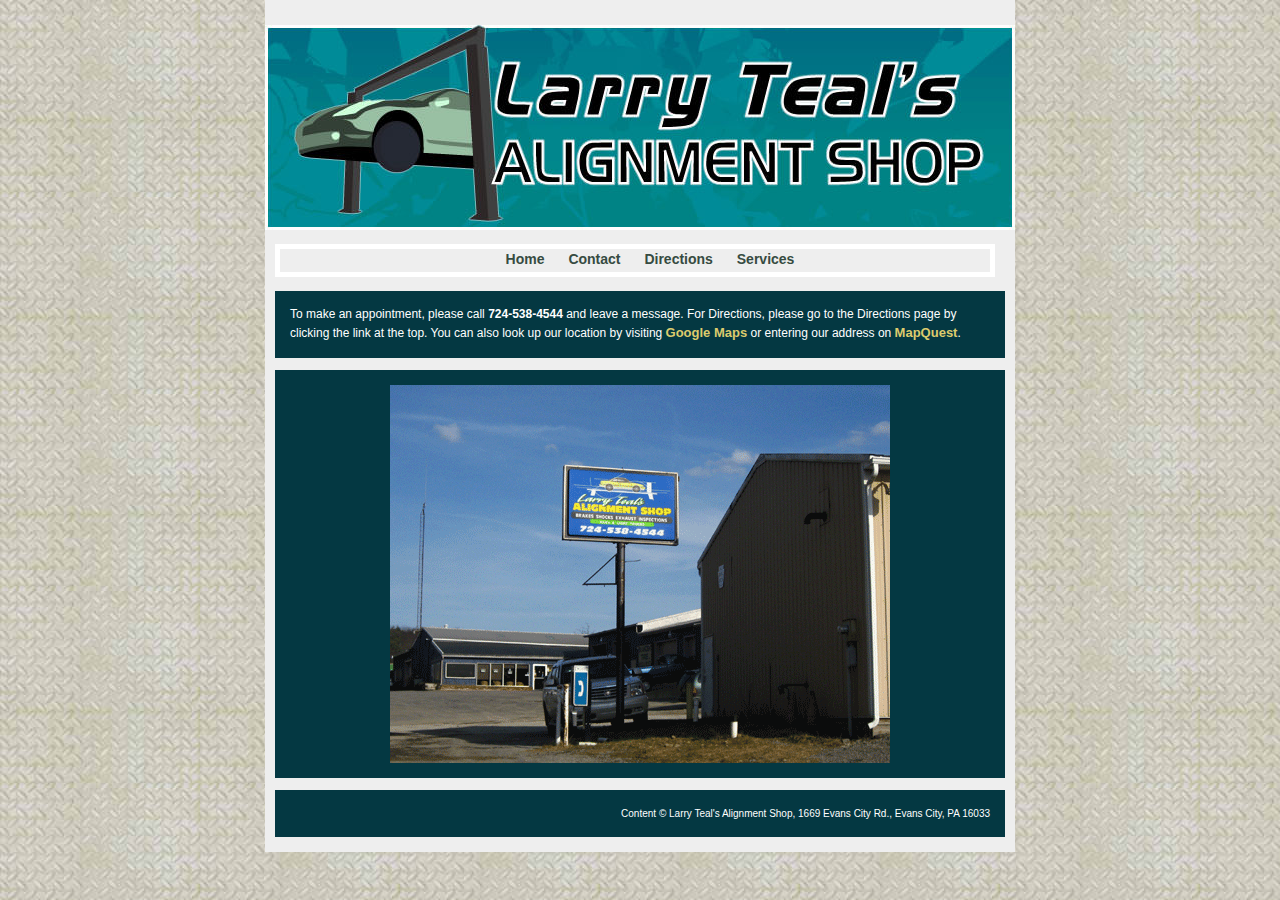
==== contact.html @ f92a98f8 "initial commit" ====
<!DOCTYPE html PUBLIC "-//W3C//DTD XHTML 1.0 Transitional//EN" "http://www.w3.org/TR/xhtml1/DTD/xhtml1-transitional.dtd">
<html xmlns="http://www.w3.org/1999/xhtml">
<head>
<meta http-equiv="Content-Type" content="text/html; charset=utf-8" />
<title>Larry Teal's Alignment Shop</title>
<link href="index.css" rel="stylesheet" type="text/css" />
<link rel="Shortcut Icon" href="/favicon.ico">

</head>
<div id="bg-layer2" >
	<div id="content">
    <div id="toplogo"><center><a href="http://larrytealsalignment.com"><img src="images/logo.jpg" alt="Larry Teal's Alignment Shop - Evans City, PA" /></a></center></div>
    
    
    
    <p class="navbar"><a class="navlink" href="index.html">Home</a> <a class="navlink" href="contact.html">Contact</a> <a class="navlink" href="directions.html">Directions</a> <a class="navlink" href="services.html">Services</a> 
    </p>
    <p class="content">To make an appointment, please call <b>724-538-4544</b> and leave a message. For Directions, please go to the Directions page by clicking the link at the top. You can also look up our location by visiting <a href="http://maps.google.com/maps?f=q&hl=en&geocode=&q=larry+teal%27s+alignment+shop&sll=37.0625,-95.677068&sspn=48.909425,82.265625&ie=UTF8&latlng=40774660,-80053272,11639704060749725513&ei=CNnqR-3UE5rYigHdrYD0Cw&cd=1">Google Maps</a> or entering our address on <a href="http://www.mapquest.com">MapQuest</a>. 
    </p>
    <p class="content-centered">
    <img src="images/outside-sign.gif" alt="Larry Teal's Alignment Shop - Evans City, PA" />
    </p>
    <p class="content-right">Content &copy; Larry Teal's Alignment Shop, 1669 Evans City Rd., Evans City, PA 16033</p>
    </div>
</div>
<body>
</body>
</html>
---- index.css ----
body {
	background-color: #575757;
	background-image: url(images/metalbg.jpg);
	background-repeat: repeat;
	background-attachment: fixed;
	margin: auto;
	width: 100%;
	text-align:center;
	}
a {
	font-family: Arial, Helvetica, sans-serif;
	font-size: 13px;
	font-stretch: semi-expanded;
	font-weight: bold;
	line-height: 20px;
	text-transform: none;
	text-decoration: none;
	color: #dccb6d;
	}
a:hover { text-decoration: underline;}
#contentwrap{
	width: 100%;
	min-height: 600px;
	text-align:center;
	padding: auto;
	}
#content {
	width: 750px;
	background: #eeeeee;
	margin-top: 0px;
	margin-left: auto;
	margin-right: auto;
	padding-top: 25px;
	padding-bottom: 5px;
	margin-bottom: 10px;
	text-align:left;
	}
#toplogo img {
	border: none;
}
.navbar {
	height: 23px;
	width: 700px;
	border: thick #ffffff solid;
	padding-left: 10px;
	margin-left: 10px;
	color: #000000;
	background: none;
	font-family: Arial, Helvetica, sans-serif;
	font-size: 14px;
	font-stretch: semi-expanded;
	font-weight: bold;
	line-height: 20px;
	text-transform: capitalize;
	text-align: center;

	}
a.navlink {
	font-family: Arial, Helvetica, sans-serif;
	font-size: 14px;
	font-stretch: semi-expanded;
	font-weight: bold;
	line-height: 20px;
	text-transform: capitalize;
	text-decoration: none;
	color: #364b41;
	padding-left: 20px;
	}
a:hover.navlink {
	font-family: Arial, Helvetica, sans-serif;
	font-size: 14px;
	font-stretch: semi-expanded;
	font-weight: bold;
	line-height: 20px;
	text-align: justify;
	text-transform: uppercase;
	text-decoration: none;
	color: #242933;
	padding-left: 20px;
	}	
.content {
	width: 700px;
	margin-left: 10px;
	background-color: #043842;
	font-family: Geneva, Arial, Helvetica, sans-serif;
	font-size: 12px; 
	color: #FFFFFF;
	padding: 15px;
	line-height: 17px;
	}
.content-centered {
	width: 700px;
	margin-left: 10px;
	background-color: #043842;
	font-family: Geneva, Arial, Helvetica, sans-serif;
	font-size: 12px; 
	color: #FFFFFF;
	padding: 15px;
	line-height: 17px;
	text-align: center;
	}
.content-right {
	width: 700px;
	margin-left: 10px;
	background-color: #043842;
	font-family: Geneva, Arial, Helvetica, sans-serif;
	font-size: 10px; 
	color: #FFFFFF;
	padding: 15px;
	line-height: 17px;
	text-align: right;
	}
a.navcontent-right {
	font-family: Arial, Helvetica, sans-serif;
	font-size: 10px;
	font-stretch: semi-expanded;
	font-weight: 200;
	line-height: 17px;
	text-transform: none;
	text-decoration: none;
	color: #bcd5c3;
	}
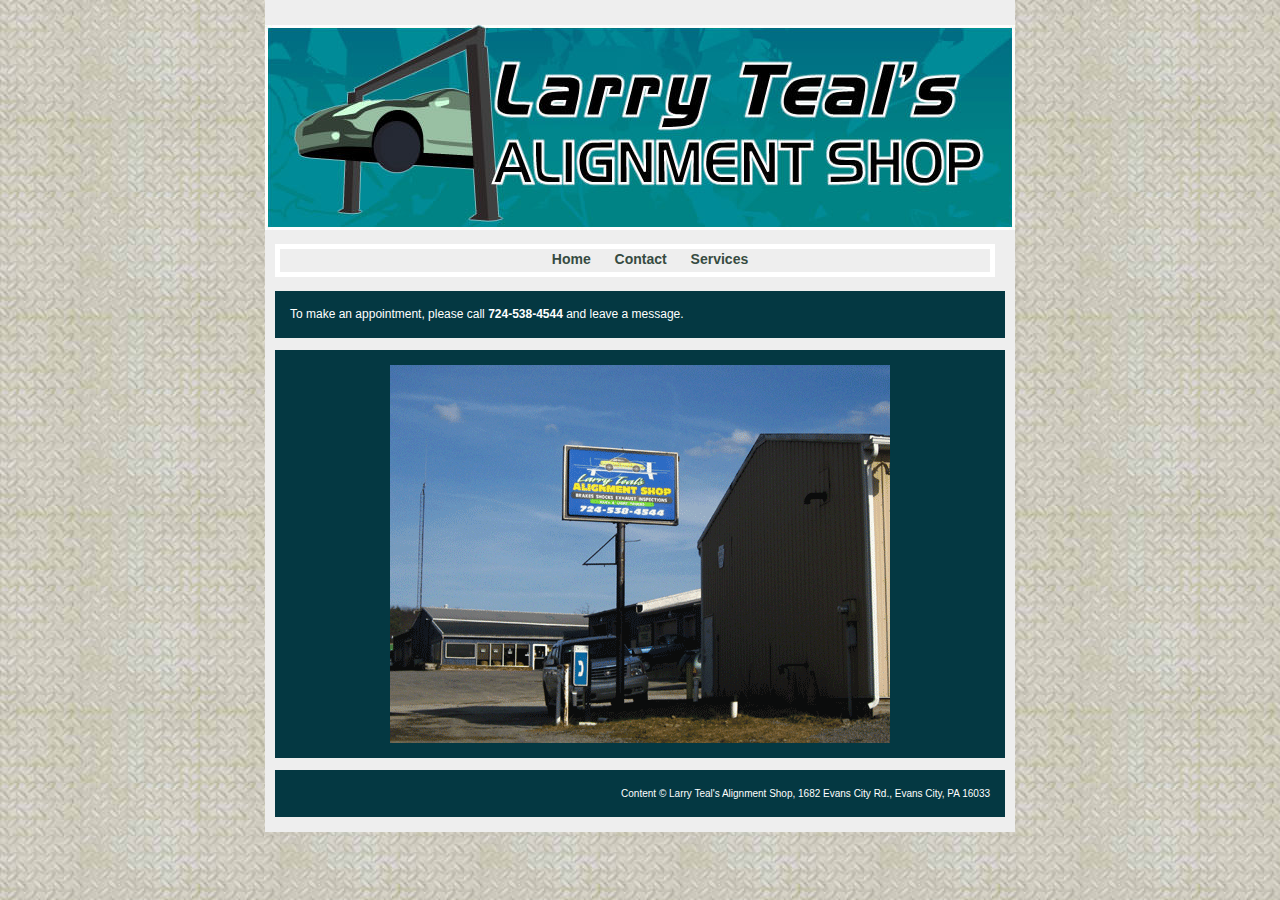
==== commit 26f89703: "Update address and remove directions page" ====
--- a/contact.html
+++ b/contact.html
@@ -1,26 +1,32 @@
-<!DOCTYPE html PUBLIC "-//W3C//DTD XHTML 1.0 Transitional//EN" "http://www.w3.org/TR/xhtml1/DTD/xhtml1-transitional.dtd">
+<!DOCTYPE html PUBLIC "-//W3C//DTD XHTML 1.0 Transitional//EN"
+        "http://www.w3.org/TR/xhtml1/DTD/xhtml1-transitional.dtd">
 <html xmlns="http://www.w3.org/1999/xhtml">
 <head>
-<meta http-equiv="Content-Type" content="text/html; charset=utf-8" />
-<title>Larry Teal's Alignment Shop</title>
-<link href="index.css" rel="stylesheet" type="text/css" />
-<link rel="Shortcut Icon" href="/favicon.ico">
+    <meta http-equiv="Content-Type" content="text/html; charset=utf-8"/>
+    <title>Larry Teal's Alignment Shop</title>
+    <link href="index.css" rel="stylesheet" type="text/css"/>
+    <link rel="Shortcut Icon" href="/favicon.ico">
 
 </head>
-<div id="bg-layer2" >
-	<div id="content">
-    <div id="toplogo"><center><a href="http://larrytealsalignment.com"><img src="images/logo.jpg" alt="Larry Teal's Alignment Shop - Evans City, PA" /></a></center></div>
-    
-    
-    
-    <p class="navbar"><a class="navlink" href="index.html">Home</a> <a class="navlink" href="contact.html">Contact</a> <a class="navlink" href="directions.html">Directions</a> <a class="navlink" href="services.html">Services</a> 
-    </p>
-    <p class="content">To make an appointment, please call <b>724-538-4544</b> and leave a message. For Directions, please go to the Directions page by clicking the link at the top. You can also look up our location by visiting <a href="http://maps.google.com/maps?f=q&hl=en&geocode=&q=larry+teal%27s+alignment+shop&sll=37.0625,-95.677068&sspn=48.909425,82.265625&ie=UTF8&latlng=40774660,-80053272,11639704060749725513&ei=CNnqR-3UE5rYigHdrYD0Cw&cd=1">Google Maps</a> or entering our address on <a href="http://www.mapquest.com">MapQuest</a>. 
-    </p>
-    <p class="content-centered">
-    <img src="images/outside-sign.gif" alt="Larry Teal's Alignment Shop - Evans City, PA" />
-    </p>
-    <p class="content-right">Content &copy; Larry Teal's Alignment Shop, 1669 Evans City Rd., Evans City, PA 16033</p>
+<div id="bg-layer2">
+    <div id="content">
+        <div id="toplogo">
+            <center><a href="http://larrytealsalignment.com"><img src="images/logo.jpg"
+                                                                  alt="Larry Teal's Alignment Shop - Evans City, PA"/></a>
+            </center>
+        </div>
+
+
+        <p class="navbar">
+            <a class="navlink" href="index.html">Home</a>
+            <a class="navlink" href="contact.html">Contact</a>
+            <a class="navlink" href="services.html">Services</a>
+        </p>
+        <p class="content">To make an appointment, please call <b>724-538-4544</b> and leave a message.</p>
+        <p class="content-centered">
+            <img src="images/outside-sign.gif" alt="Larry Teal's Alignment Shop - Evans City, PA"/>
+        </p>
+        <p class="content-right">Content &copy; Larry Teal's Alignment Shop, 1682 Evans City Rd., Evans City, PA 16033</p>
     </div>
 </div>
 <body>
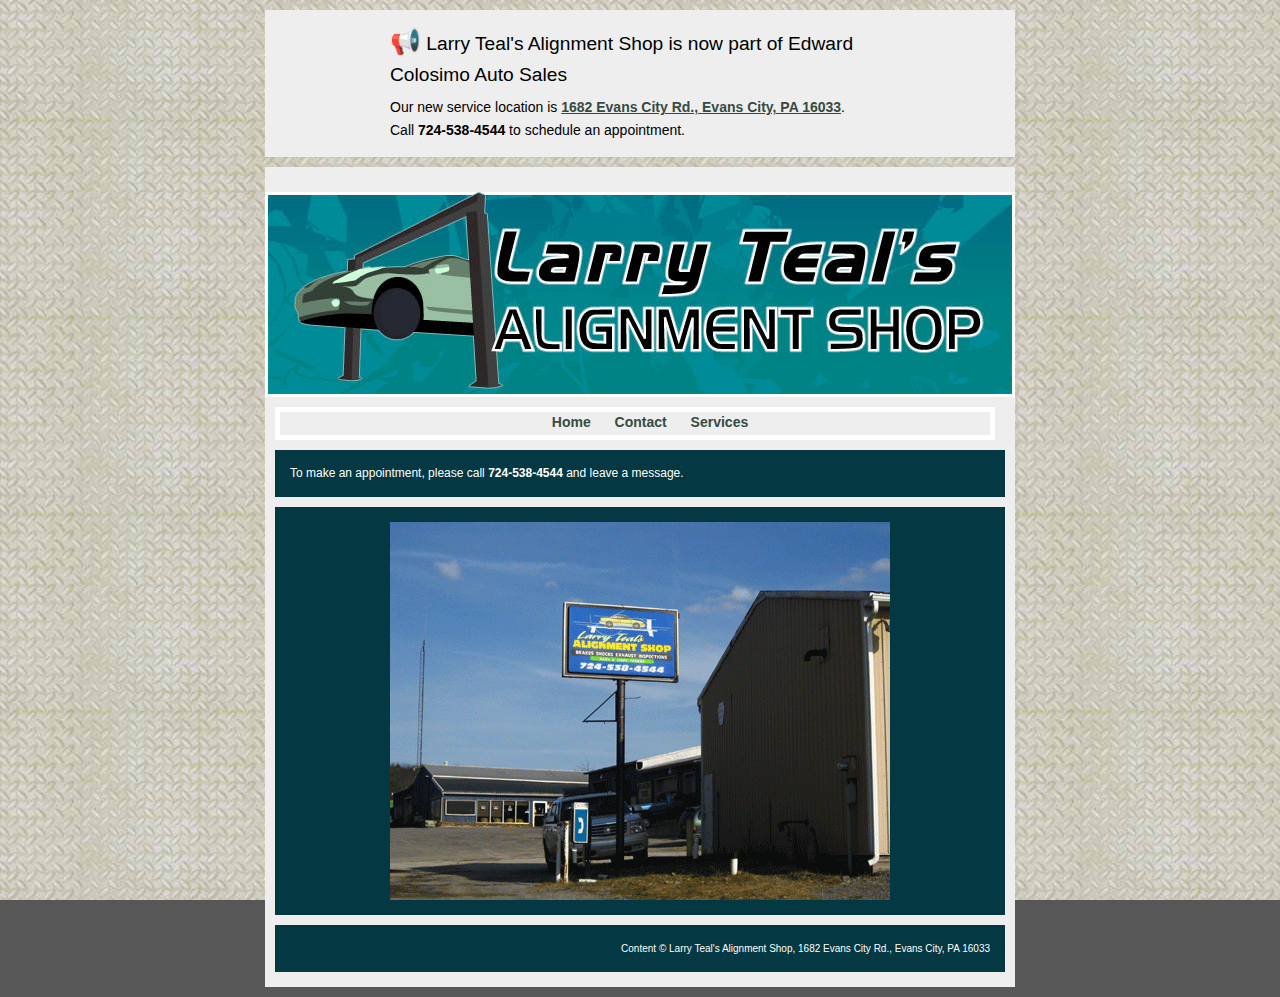
==== commit b655d07d: "add map link, update width to max-width for mobile" ====
--- a/contact.html
+++ b/contact.html
@@ -9,6 +9,10 @@
 
 </head>
 <div id="bg-layer2">
+    <div id="header">
+        <p class="notice"><span class="icon">📢</span> Larry Teal's Alignment Shop is now part of Edward Colosimo Auto Sales</p>
+        <p class="notice-info">Our new service location is <a href="https://goo.gl/maps/cQdHQZbehQT6Qho67">1682 Evans City Rd., Evans City, PA 16033</a>. <br />Call <b>724-538-4544</b> to schedule an appointment.</p>
+    </div>
     <div id="content">
         <div id="toplogo">
             <center><a href="http://larrytealsalignment.com"><img src="images/logo.jpg"
--- a/index.css
+++ b/index.css
@@ -1,122 +1,176 @@
 body {
-	background-color: #575757;
-	background-image: url(images/metalbg.jpg);
-	background-repeat: repeat;
-	background-attachment: fixed;
-	margin: auto;
-	width: 100%;
-	text-align:center;
-	}
+    background-color: #575757;
+    background-image: url(images/metalbg.jpg);
+    background-repeat: repeat;
+    background-attachment: fixed;
+    margin: auto;
+    width: 100%;
+    text-align: center;
+    font-family: Arial, Helvetica, sans-serif;
+}
+
 a {
-	font-family: Arial, Helvetica, sans-serif;
-	font-size: 13px;
-	font-stretch: semi-expanded;
-	font-weight: bold;
-	line-height: 20px;
-	text-transform: none;
-	text-decoration: none;
-	color: #dccb6d;
-	}
-a:hover { text-decoration: underline;}
-#contentwrap{
-	width: 100%;
-	min-height: 600px;
-	text-align:center;
-	padding: auto;
-	}
+    font-family: Arial, Helvetica, sans-serif;
+    font-size: 13px;
+    font-stretch: semi-expanded;
+    font-weight: bold;
+    line-height: 20px;
+    text-transform: none;
+    text-decoration: none;
+    color: #dccb6d;
+}
+
+a:hover {
+    text-decoration: underline;
+}
+
+#contentwrap {
+    width: 100%;
+    min-height: 600px;
+    text-align: center;
+    padding: auto;
+}
+
+#header {
+    max-width: 730px;
+    background: #eeeeee;
+    margin: 10px auto;
+    padding: 10px;
+}
+
+#header p {
+    max-width: 500px;
+    text-align: left;
+    margin: 6px auto;
+    line-height: 1.6em;
+}
+
+.notice {
+    font-stretch: semi-expanded;
+    font-size: 1.2em;
+}
+
+.notice .icon {
+    font-style: normal;
+    font-weight: normal;
+    font-size: 1.3em;
+}
+
+.notice-info{
+    font-size: 14px;
+
+}
+
+.notice-info a {
+    font-size: 14px;
+    color: #364b41;
+    text-decoration: underline;
+
+}
+
 #content {
-	width: 750px;
-	background: #eeeeee;
-	margin-top: 0px;
-	margin-left: auto;
-	margin-right: auto;
-	padding-top: 25px;
-	padding-bottom: 5px;
-	margin-bottom: 10px;
-	text-align:left;
-	}
+    max-width: 750px;
+    background: #eeeeee;
+    margin-top: 0px;
+    margin-left: auto;
+    margin-right: auto;
+    padding-top: 25px;
+    padding-bottom: 5px;
+    margin-bottom: 10px;
+    text-align: left;
+}
+
 #toplogo img {
-	border: none;
+    border: none;
+    width: 100%;
+    height: auto;
 }
+
 .navbar {
-	height: 23px;
-	width: 700px;
-	border: thick #ffffff solid;
-	padding-left: 10px;
-	margin-left: 10px;
-	color: #000000;
-	background: none;
-	font-family: Arial, Helvetica, sans-serif;
-	font-size: 14px;
-	font-stretch: semi-expanded;
-	font-weight: bold;
-	line-height: 20px;
-	text-transform: capitalize;
-	text-align: center;
+    height: 23px;
+    max-width: 700px;
+    border: thick #ffffff solid;
+    padding-left: 10px;
+    margin: 10px;
+    color: #000000;
+    background: none;
+    font-family: Arial, Helvetica, sans-serif;
+    font-size: 14px;
+    font-stretch: semi-expanded;
+    font-weight: bold;
+    line-height: 20px;
+    text-transform: capitalize;
+    text-align: center;
 
-	}
+}
+
 a.navlink {
-	font-family: Arial, Helvetica, sans-serif;
-	font-size: 14px;
-	font-stretch: semi-expanded;
-	font-weight: bold;
-	line-height: 20px;
-	text-transform: capitalize;
-	text-decoration: none;
-	color: #364b41;
-	padding-left: 20px;
-	}
+    font-family: Arial, Helvetica, sans-serif;
+    font-size: 14px;
+    font-stretch: semi-expanded;
+    font-weight: bold;
+    line-height: 20px;
+    text-transform: capitalize;
+    text-decoration: none;
+    color: #364b41;
+    padding-left: 20px;
+}
+
 a:hover.navlink {
-	font-family: Arial, Helvetica, sans-serif;
-	font-size: 14px;
-	font-stretch: semi-expanded;
-	font-weight: bold;
-	line-height: 20px;
-	text-align: justify;
-	text-transform: uppercase;
-	text-decoration: none;
-	color: #242933;
-	padding-left: 20px;
-	}	
+    font-family: Arial, Helvetica, sans-serif;
+    font-size: 14px;
+    font-stretch: semi-expanded;
+    font-weight: bold;
+    line-height: 20px;
+    text-align: justify;
+    text-transform: uppercase;
+    text-decoration: none;
+    color: #242933;
+    padding-left: 20px;
+}
+
 .content {
-	width: 700px;
-	margin-left: 10px;
-	background-color: #043842;
-	font-family: Geneva, Arial, Helvetica, sans-serif;
-	font-size: 12px; 
-	color: #FFFFFF;
-	padding: 15px;
-	line-height: 17px;
-	}
+    max-width: 700px;
+    margin: 10px;
+    background-color: #043842;
+    font-family: Geneva, Arial, Helvetica, sans-serif;
+    font-size: 12px;
+    color: #FFFFFF;
+    padding: 15px;
+    line-height: 17px;
+}
+
 .content-centered {
-	width: 700px;
-	margin-left: 10px;
-	background-color: #043842;
-	font-family: Geneva, Arial, Helvetica, sans-serif;
-	font-size: 12px; 
-	color: #FFFFFF;
-	padding: 15px;
-	line-height: 17px;
-	text-align: center;
-	}
+    max-width: 700px;
+    margin: 10px;
+    background-color: #043842;
+    font-family: Geneva, Arial, Helvetica, sans-serif;
+    font-size: 12px;
+    color: #FFFFFF;
+    padding: 15px;
+    line-height: 17px;
+    text-align: center;
+}
+
 .content-right {
-	width: 700px;
-	margin-left: 10px;
-	background-color: #043842;
-	font-family: Geneva, Arial, Helvetica, sans-serif;
-	font-size: 10px; 
-	color: #FFFFFF;
-	padding: 15px;
-	line-height: 17px;
-	text-align: right;
-	}
+    max-width: 700px;
+    margin: 10px;
+    background-color: #043842;
+    font-family: Geneva, Arial, Helvetica, sans-serif;
+    font-size: 10px;
+    color: #FFFFFF;
+    padding: 15px;
+    line-height: 17px;
+    text-align: right;
+}
+
 a.navcontent-right {
-	font-family: Arial, Helvetica, sans-serif;
-	font-size: 10px;
-	font-stretch: semi-expanded;
-	font-weight: 200;
-	line-height: 17px;
-	text-transform: none;
-	text-decoration: none;
-	color: #bcd5c3;
-	}+    font-family: Arial, Helvetica, sans-serif;
+    font-size: 10px;
+    font-stretch: semi-expanded;
+    font-weight: 200;
+    line-height: 17px;
+    text-transform: none;
+    text-decoration: none;
+    color: #bcd5c3;
+}
